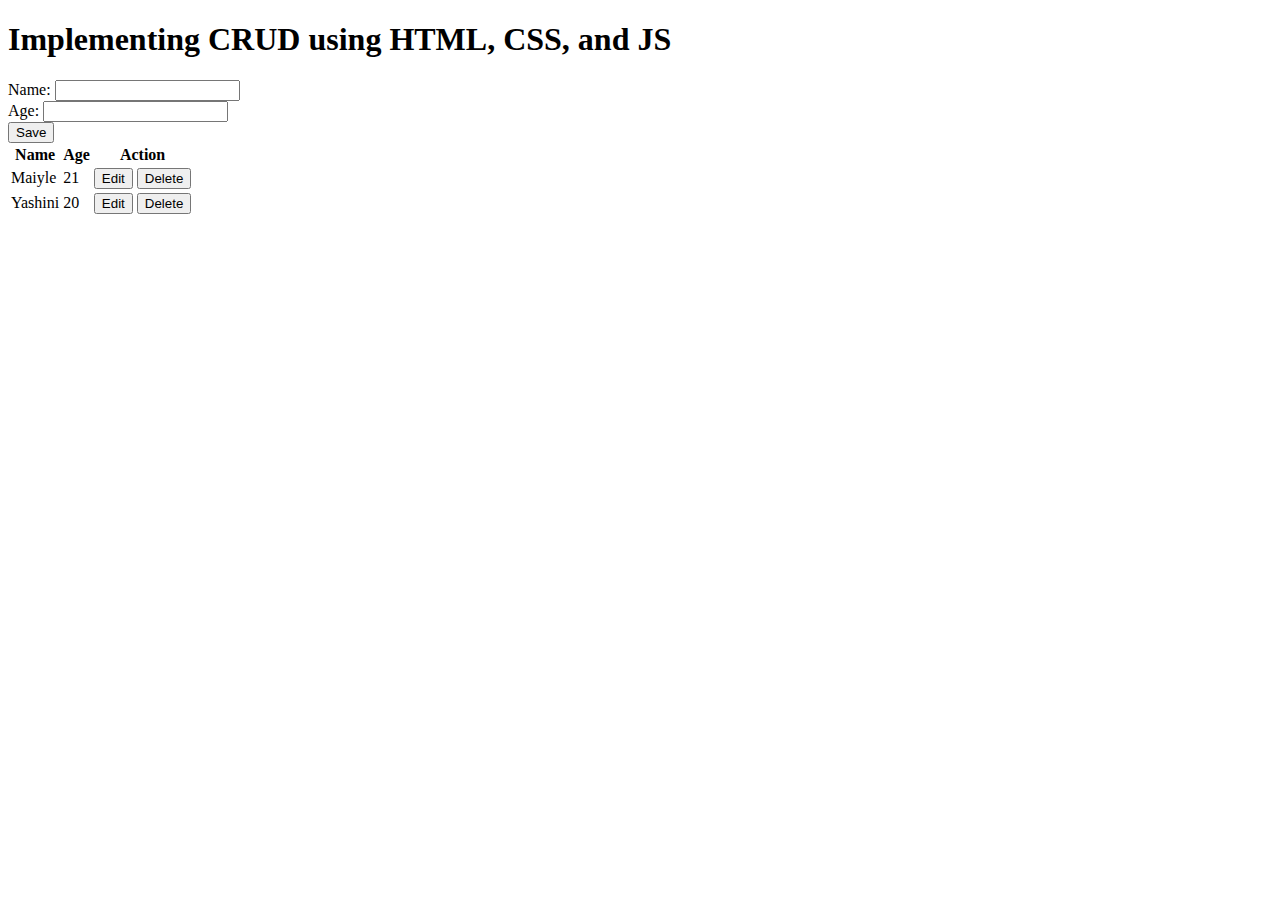
==== index.html @ b7f91405 "added crud operation site" ====
<!DOCTYPE html>
<html lang="en">
<head>
    <meta charset="UTF-8">
    <meta name="viewport" content="width=device-width, initial-scale=1.0">
    <title>Document</title>
    <link rel="stylesheet" href="style.css">
    <link
    href="https://cdn.jsdelivr.net/npm/bootstrap@5.3.2/dist/css/bootstrap.min.css"
    rel="stylesheet"
    integrity="sha384-T3c6CoIi6uLrA9TneNEoa7RxnatzjcDSCmG1MXxSR1GAsXEV/Dwwykc2MPK8M2HN"
    crossorigin="anonymous"
  />
</head>
<body>
  <div class="container mt-5">
    <h1> Implementing CRUD using HTML, CSS, and JS</h1>
    <form id="crudForm">
      <div class="form-group">
        <label for="name">Name:</label>
        <input type="text" class="form-control" id="name" required />
      </div>
      <div class="form-group">
        <label for="age">Age:</label>
        <input type="number" class="form-control" id="age" required />
      </div>
      <button type="submit" class="btn btn-primary">Save</button>
    </form>
    <table class="table mt-4">
      <thead>
        <tr>
          <th>Name</th>
          <th>Age</th>
          <th>Action</th>
        </tr>
      </thead>
      <tbody id="dataRows"></tbody>
    </table>
  </div>
    <script src="scirpt.js"></script>
    <script
    src="https://cdn.jsdelivr.net/npm/bootstrap@5.3.2/dist/js/bootstrap.bundle.min.js"
    integrity="sha384-C6RzsynM9kWDrMNeT87bh95OGNyZPhcTNXj1NW7RuBCsyN/o0jlpcV8Qyq46cDfL"
    crossorigin="anonymous"
  ></script>
  <script
    src="https://cdn.jsdelivr.net/npm/@popperjs/core@2.11.8/dist/umd/popper.min.js"
    integrity="sha384-I7E8VVD/ismYTF4hNIPjVp/Zjvgyol6VFvRkX/vR+Vc4jQkC+hVqc2pM8ODewa9r"
    crossorigin="anonymous"
  ></script>
  <script
    src="https://cdn.jsdelivr.net/npm/bootstrap@5.3.2/dist/js/bootstrap.min.js"
    integrity="sha384-BBtl+eGJRgqQAUMxJ7pMwbEyER4l1g+O15P+16Ep7Q9Q+zqX6gSbd85u4mG4QzX+"
    crossorigin="anonymous"
  ></script>
</body>
</html>
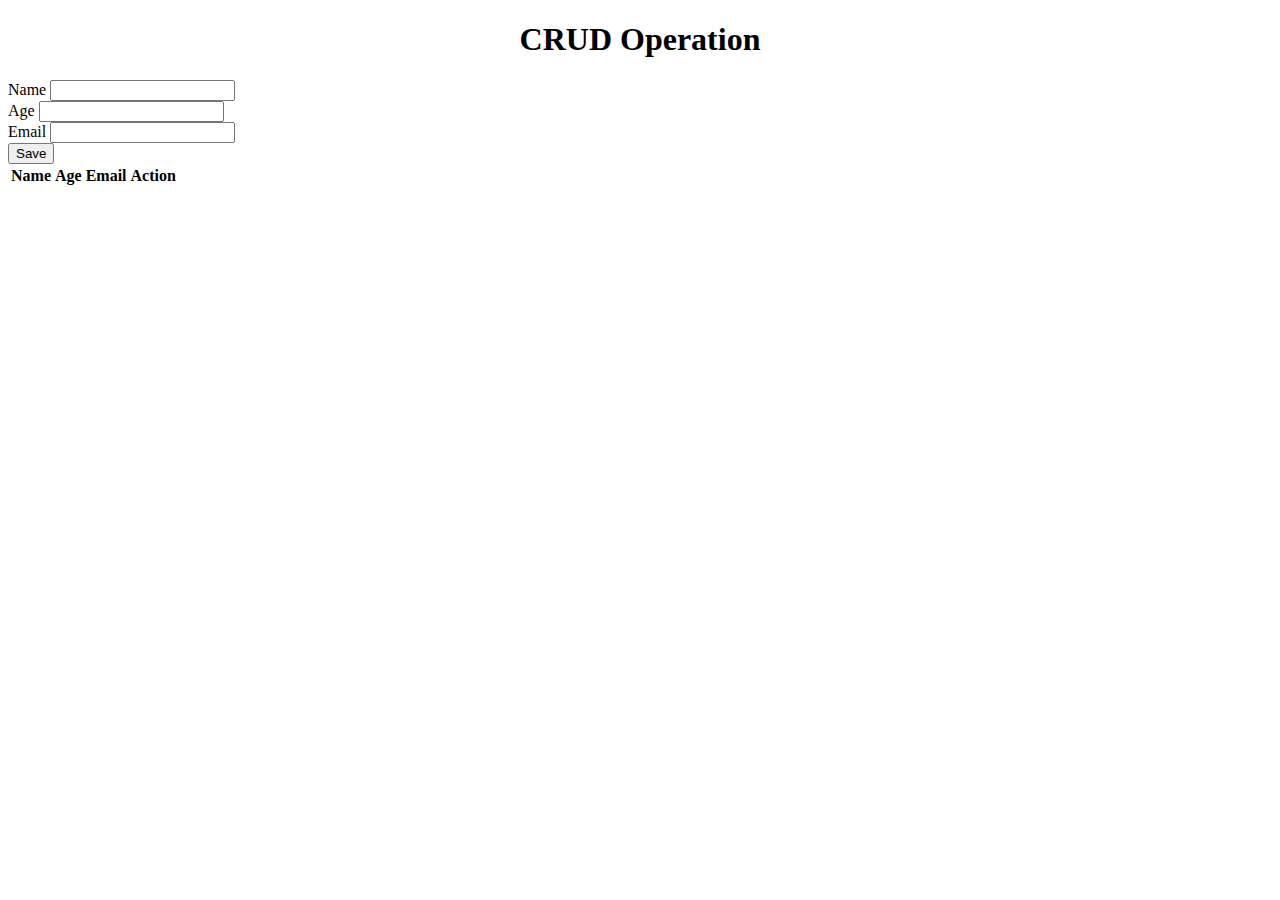
==== commit 93a649df: "modified" ====
--- a/index.html
+++ b/index.html
@@ -1,57 +1,57 @@
 <!DOCTYPE html>
 <html lang="en">
-<head>
-    <meta charset="UTF-8">
-    <meta name="viewport" content="width=device-width, initial-scale=1.0">
-    <title>Document</title>
-    <link rel="stylesheet" href="style.css">
+  <head>
+    <meta charset="UTF-8" />
+    <meta name="viewport" content="width=device-width, initial-scale=1.0" />
+    <title>CRUD Operation</title>
+    <link rel="stylesheet" href="style.css" />
     <link
-    href="https://cdn.jsdelivr.net/npm/bootstrap@5.3.2/dist/css/bootstrap.min.css"
-    rel="stylesheet"
-    integrity="sha384-T3c6CoIi6uLrA9TneNEoa7RxnatzjcDSCmG1MXxSR1GAsXEV/Dwwykc2MPK8M2HN"
-    crossorigin="anonymous"
-  />
-</head>
-<body>
-  <div class="container mt-5">
-    <h1> Implementing CRUD using HTML, CSS, and JS</h1>
-    <form id="crudForm">
-      <div class="form-group">
-        <label for="name">Name:</label>
-        <input type="text" class="form-control" id="name" required />
-      </div>
-      <div class="form-group">
-        <label for="age">Age:</label>
-        <input type="number" class="form-control" id="age" required />
-      </div>
-      <button type="submit" class="btn btn-primary">Save</button>
-    </form>
-    <table class="table mt-4">
-      <thead>
-        <tr>
-          <th>Name</th>
-          <th>Age</th>
-          <th>Action</th>
-        </tr>
-      </thead>
-      <tbody id="dataRows"></tbody>
-    </table>
-  </div>
+      href="https://cdn.jsdelivr.net/npm/bootstrap@5.0.2/dist/css/bootstrap.min.css"
+      rel="stylesheet"
+      integrity="sha384-EVSTQN3/azprG1Anm3QDgpJLIm9Nao0Yz1ztcQTwFspd3yD65VohhpuuCOmLASjC"
+      crossorigin="anonymous"
+    />
+  </head>
+  <body>
+    <div class="container mt-5">
+      <h1>CRUD Operation</h1>
+      <form id="crudForm">
+        <div class="form-group">
+          <label for="name">Name</label>
+          <input type="text" id="name" class="form-control" name="name">
+        </div>
+        <div class="form-group mt-3">
+          <label for="age">Age</label>
+          <input type="number" id="age" class="form-control" name="age">
+        </div>
+        <div class="form-group mt-3">
+          <label for="email">Email</label>
+          <input type="email" id="email" class="form-control" name="email">
+        </div>
+        <button type="submit" class="btn btn-primary mt-4">Save</button>
+      </form>
+      <table class="table mt-4">
+        <thead>
+          <tr>
+            <th>Name</th>
+            <th>Age</th>
+            <th>Email</th>
+            <th>Action</th>
+          </tr>
+        </thead>
+        <tbody id="tbodyData"></tbody>
+      </table>
+    </div>
     <script src="scirpt.js"></script>
     <script
-    src="https://cdn.jsdelivr.net/npm/bootstrap@5.3.2/dist/js/bootstrap.bundle.min.js"
-    integrity="sha384-C6RzsynM9kWDrMNeT87bh95OGNyZPhcTNXj1NW7RuBCsyN/o0jlpcV8Qyq46cDfL"
-    crossorigin="anonymous"
-  ></script>
-  <script
-    src="https://cdn.jsdelivr.net/npm/@popperjs/core@2.11.8/dist/umd/popper.min.js"
-    integrity="sha384-I7E8VVD/ismYTF4hNIPjVp/Zjvgyol6VFvRkX/vR+Vc4jQkC+hVqc2pM8ODewa9r"
-    crossorigin="anonymous"
-  ></script>
-  <script
-    src="https://cdn.jsdelivr.net/npm/bootstrap@5.3.2/dist/js/bootstrap.min.js"
-    integrity="sha384-BBtl+eGJRgqQAUMxJ7pMwbEyER4l1g+O15P+16Ep7Q9Q+zqX6gSbd85u4mG4QzX+"
-    crossorigin="anonymous"
-  ></script>
-</body>
-</html>+      src="https://cdn.jsdelivr.net/npm/@popperjs/core@2.9.2/dist/umd/popper.min.js"
+      integrity="sha384-IQsoLXl5PILFhosVNubq5LC7Qb9DXgDA9i+tQ8Zj3iwWAwPtgFTxbJ8NT4GN1R8p"
+      crossorigin="anonymous"
+    ></script>
+    <script
+      src="https://cdn.jsdelivr.net/npm/bootstrap@5.0.2/dist/js/bootstrap.min.js"
+      integrity="sha384-cVKIPhGWiC2Al4u+LWgxfKTRIcfu0JTxR+EQDz/bgldoEyl4H0zUF0QKbrJ0EcQF"
+      crossorigin="anonymous"
+    ></script>
+  </body>
+</html>
--- a/style.css
+++ b/style.css
@@ -0,0 +1,14 @@
+/* 
+input{
+     max-width:600px ;
+} */
+h1{
+    text-align: center;
+}
+
+.form-group{
+    /* display: flex; */
+    /* justify-content: center; */
+    margin:0 auto;
+    
+}